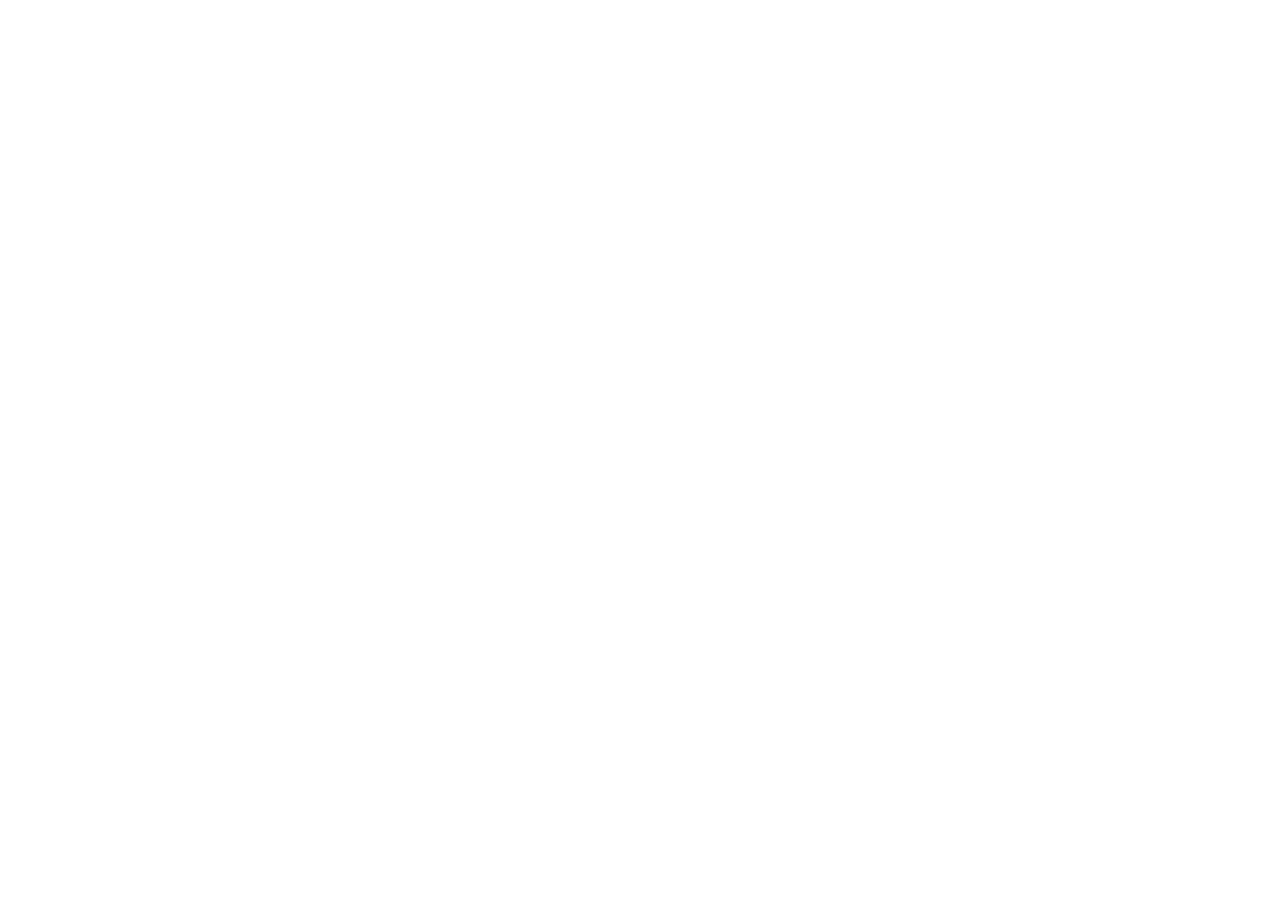
==== Programas/HTML/SomaDeValores/index.html @ e8ff5bc8 "Add programas" ====
<!DOCTYPE html>
<html lang="pt-br">
    <head>

        <meta charset="UTF-8">
        <meta http-equiv="X-UA-Compatible" content="IE=edge">
        <meta name="viewport" content="width=device-width, initial-scale=1.0">
        <title>Meu primeiro programa</title>
        <link rel="stylesheet" href="CSS/style.css">
        
    </head>

    <body>
        
        <script>

            var n1 = Number(window.prompt('Digite um número'));
            var n2 = Number(window.prompt('Digite outro número'));
            var soma = n1 + n2;
            window.alert(`A soma entre ${n1} e ${n2} é igual a ${soma}`);
            
        </script>

    </body>

</html>
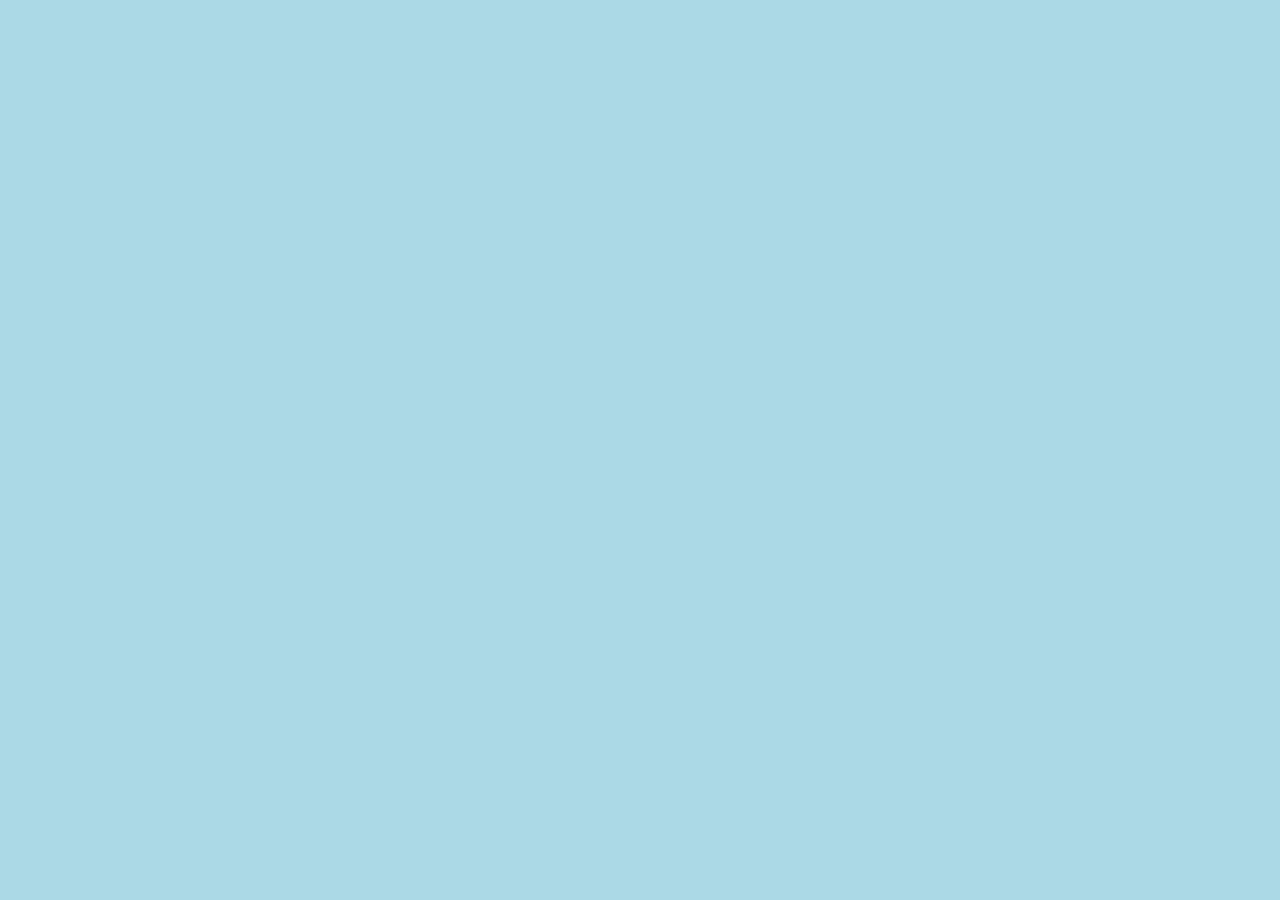
==== commit 904d08f2: "Correção" ====
--- a/Programas/HTML/SomaDeValores/index.html
+++ b/Programas/HTML/SomaDeValores/index.html
@@ -5,13 +5,13 @@
         <meta charset="UTF-8">
         <meta http-equiv="X-UA-Compatible" content="IE=edge">
         <meta name="viewport" content="width=device-width, initial-scale=1.0">
-        <title>Meu primeiro programa</title>
+        <title>SomaDeValores</title>
         <link rel="stylesheet" href="CSS/style.css">
         
     </head>
 
     <body>
-        
+
         <script>
 
             var n1 = Number(window.prompt('Digite um número'));
--- a/Programas/HTML/SomaDeValores/CSS/style.css
+++ b/Programas/HTML/SomaDeValores/CSS/style.css
@@ -0,0 +1,5 @@
+body{
+    background-color: lightblue;
+    color: rgb(52, 98, 184);
+    font: normal 10pt arial;
+}